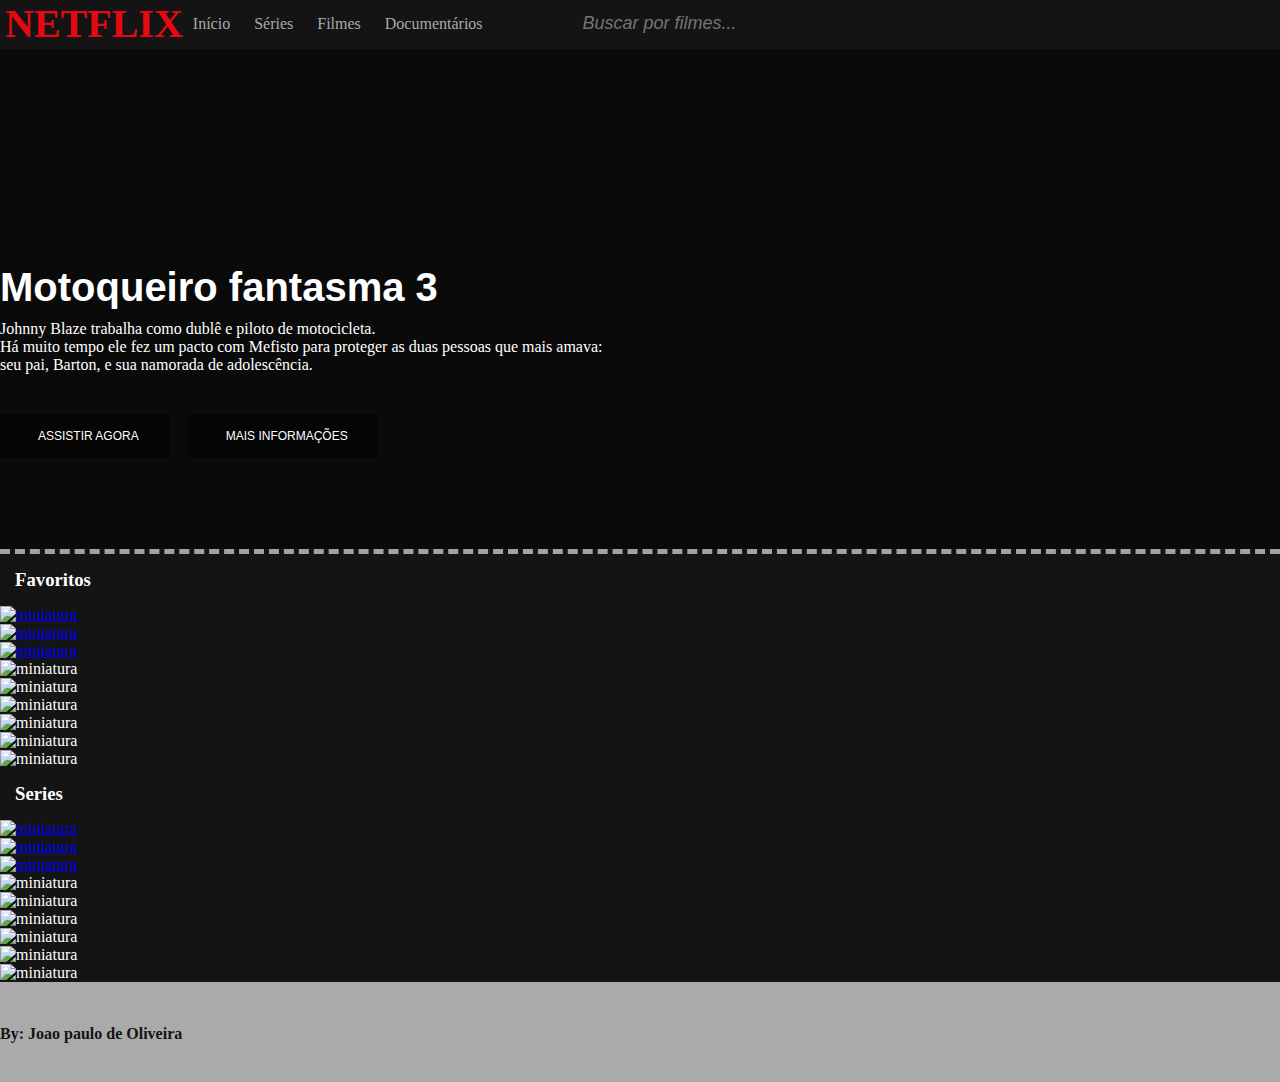
==== index.html @ 45e868d2 "projeto finalizado" ====
<!DOCTYPE html>
<html lang="pt-br">
    <head>
        <meta charset="utf-8">
        <title>NetFlix</title>
        <link rel="stylesheet" type="text/css" href="bootstrap/css/bootstrap.min.css" media="screen" />
        <link rel="stylesheet" type="text/css" href="style/style.css" media="screen" />
        <link rel="stylesheet" type="text/css" href="style/screen.css" media="screen" />
 
        <!--owl css-->
        <link rel="stylesheet" href="style/owl/owl.carousel.min.css">
        <link rel="stylesheet" href="style/owl/owl.theme.default.min.css">
 
    </head>
    <body>
        <header>
            <div class="container">
                <h2 class="logo">NETFLIX</h2>
                <nav>
                    <a href="#">Início</a>
                    <a href="#">Séries</a>
                    <a href="#">Filmes</a>
                    <a href="#">Documentários</a>
                </nav>
                
                <div class="search">
                    <input type="text" id="txtBusca" placeholder="Buscar por filmes..."/>
                   
                  </div>
            </div>
        </header>
    
        <main>
            <div class="filme-principal">
           
                <div class="container">
                    <h3 class="titulo">Motoqueiro fantasma 3</h3>
                    <p class="descricao">Johnny Blaze trabalha como dublê e piloto de motocicleta.
                         <br>Há muito tempo ele fez um pacto com Mefisto para proteger as duas pessoas que mais amava:
                         <br> seu pai, Barton, e sua namorada de adolescência.
                    </p>
                    <div class="botoes">
                        <button role="button" class="botao">
                            <i class="fa-solid fa-play"></i>
                        <a link rel="stylesheet" href="https://www.youtube.com/watch?v=eH9h_YzTyyY" target="_blank">
                        ASSISTIR AGORA </a>
                        </button>
                        <button role="button" class="botao botaoInfo">
                            <i class="fas fa-info-circle"></i>
                            <a link rel="stylesheet" href="tela-sinopse.html">                         
                          MAIS INFORMAÇÕES</a>
                        </button>
                    </div>
                </div>
            </div>
        </main>

        <div  class="carousel-filmes">
            <h3 class="favorito">Favoritos</h3>
            <div class="owl-carousel owl-theme">
                <div class="item">
                    <a link rel="stylesheet" href="https://www.youtube.com/watch?v=DFa0evfX96s" target="_black">
                    <img class="box-filme" src="img/slide/min1.jpg" alt="miniatura" >
                    </a>
                 
                </div>      

                <div class="item">
                    <a link rel="stylesheet" href="https://www.youtube.com/watch?v=eH9h_YzTyyY" target="_black">
                    <img class="box-filme" src="img/slide/min2.jpg" alt="miniatura" >
                </a>
                </div>
                <div class="item">
                    <a link rel="stylesheet" href="https://www.youtube.com/watch?v=vrO7elAX6kc" target="_black">

                    <img class="box-filme" src="img/slide/min4.jpg" alt="miniatura" >
                    </a>
                </div>
                <div class="item">
                    <img class="box-filme" src="img/slide/min5.jpg" alt="miniatura" >
                </div>
                <div class="item">
                    <img class="box-filme" src="img/slide/min6.jpg" alt="miniatura" >
                </div>
                <div class="item">
                    <img class="box-filme" src="img/slide/min7.jpg" alt="miniatura" >
                </div>
                <div class="item">
                    <img class="box-filme" src="img/slide/min8.jpg" alt="miniatura" >
                </div>
                <div class="item">
                    <img class="box-filme" src="img/slide/min9.jpg" alt="miniatura" >
                </div>
                <div class="item">
                    <img class="box-filme" src="img/slide/min10.jpg" alt="miniatura" >
                </div>
               
                

            </div>
            
        </div>


        <!--NOVA SECAO DE FILMES-->
        <div  class="carousel-filmes">
            <h3 class="favorito">Series</h3>
            <div class="owl-carousel owl-theme">
                <div class="item">
                    <a link rel="stylesheet" href="https://www.youtube.com/watch?v=DFa0evfX96s" target="_black">
                    <img class="box-filme" src="img/slide/min1.jpg" alt="miniatura" >
                    </a>
                 
                </div>      

                <div class="item">
                    <a link rel="stylesheet" href="https://www.youtube.com/watch?v=eH9h_YzTyyY" target="_black">
                    <img class="box-filme" src="img/slide/min2.jpg" alt="miniatura" >
                </a>
                </div>
                <div class="item">
                    <a link rel="stylesheet" href="https://www.youtube.com/watch?v=vrO7elAX6kc" target="_black">

                    <img class="box-filme" src="img/slide/min4.jpg" alt="miniatura" >
                    </a>
                </div>
                <div class="item">
                    <img class="box-filme" src="img/slide/min5.jpg" alt="miniatura" >
                </div>
                <div class="item">
                    <img class="box-filme" src="img/slide/min6.jpg" alt="miniatura" >
                </div>
                <div class="item">
                    <img class="box-filme" src="img/slide/min7.jpg" alt="miniatura" >
                </div>
                <div class="item">
                    <img class="box-filme" src="img/slide/min8.jpg" alt="miniatura" >
                </div>
                <div class="item">
                    <img class="box-filme" src="img/slide/min9.jpg" alt="miniatura" >
                </div>
                <div class="item">
                    <img class="box-filme" src="img/slide/min10.jpg" alt="miniatura" >
                </div>
               
                

            </div>
           
        </div>

        <footer class="container-fluid text-center rodape">

            <h4 class="author">By: Joao paulo de Oliveira</h4>
        </footer>
      

        <script src="bootstrap/js/owl/jquery.min.js"></script>
        <script src="bootstrap/js/owl/owl.carousel.min.js"></script>
        <script src="bootstrap/js/owl/setup.js"></script>
        <script src="bootstrap/js/owl/video.js/script>
    </body>
        
</html>
---- style/style.css ----
:root {
--vermelho: #e50914;
--preta: #141414;
}

* {
margin: 0;
padding: 0;
box-sizing: border-box;
}

/* elementos bases */
body {
background: var(--preta);
font-family: "Times New Roman", Times, serif;
color: white;
}

header .container {
  
display: flex;
flex-direction: row;
align-items: center;
justify-content: start;
}

.header .container nav{
  margin-left: 10px;
}

header .logo {
  margin-left: 5px;
  color: var(--vermelho);
  font-family: "Arial Black", Times;
  font-size: 40px;
}

header nav a {
  margin-left: 10px;
  text-decoration: none;
  color: #aaa;
  margin-right: 10px;
}

header nav a:hover {
color: #fff;
font-size: 20px;
}

/* filme principal */
.filme-principal {
  font-size: 16px;
  background: linear-gradient(rgba(0, 0, 0, 0.5), rgba(0, 0, 0, 0.5) 100%),  url("../img/moto.jpg");

  height: 500px;
  background-size: cover;

  display: flex;
  flex-direction: column;
  justify-content: center;
  align-items: flex-start;
}
.filme-principal .descricao {
margin-top: 10px;
margin-bottom: 40px;
}

.filme-principal .titulo {
margin-top: 15%;
font-size: 40px;
font-family: "Trebuchet MS", Arial, sans-serif;
}

.botao {
background-color: rgba(0, 0, 0, 0.5);
border: none;
color: white;

padding: 15px 30px;
margin-right: 15px;
font-size: 12px;

cursor: pointer;
transition: 0.3s ease all;
}

.botaoInfo{
  margin-bottom: 10px;
}

.botao i{
margin-right: 8px;
}

.botao:hover{
background-color:rgb(245, 8, 8) ;
color: black;
}

.botao a{
text-decoration: none;
color: white;
}


.filme-principal .container {
width: 70%;
}

.box-filme {
height: 100%;
width: 100%;
display: block;

cursor: pointer;
}



main{
border-bottom: 5px  dashed rgb(163, 161, 161) ;
margin-top: 2px;
}

.favorito{
margin-top: 0px;
margin: 15px;
}

.sheader .container .search i{
  margin-top: 10px;
}
.sheader .container .search {
 
  border:solid 1px;
  border-radius:15px;
  width:300px;
}

#txtBusca{
  float:left;
  background-color:transparent;
  padding-left:10px;
  font-style:italic;
  font-size:18px;
  border:none;
  height:32px;
  width:260px;
}
.container .search{
  border-radius: 5px;
  margin-left: 80px;
 
}
.container .search:hover{
    background: #aaa;
    
}

.rodape{
  background: #aaa;
  height: 100px;
  margin-bottom: 0;
  
 
}
.rodape .author{
  color: #141414;
  padding-top: 43px;
}
---- style/screen.css ----
@media screen and (max-width: 780px) {

  header .container{
    display: flex;
    flex-direction: column;
  }

  .botao{
      height: 100%;
      width: 100%;
      margin: 5px;
  }
  
  .carousel-filmes{
      border: none;
  }

  .search{
    display: none;
  }
  
}
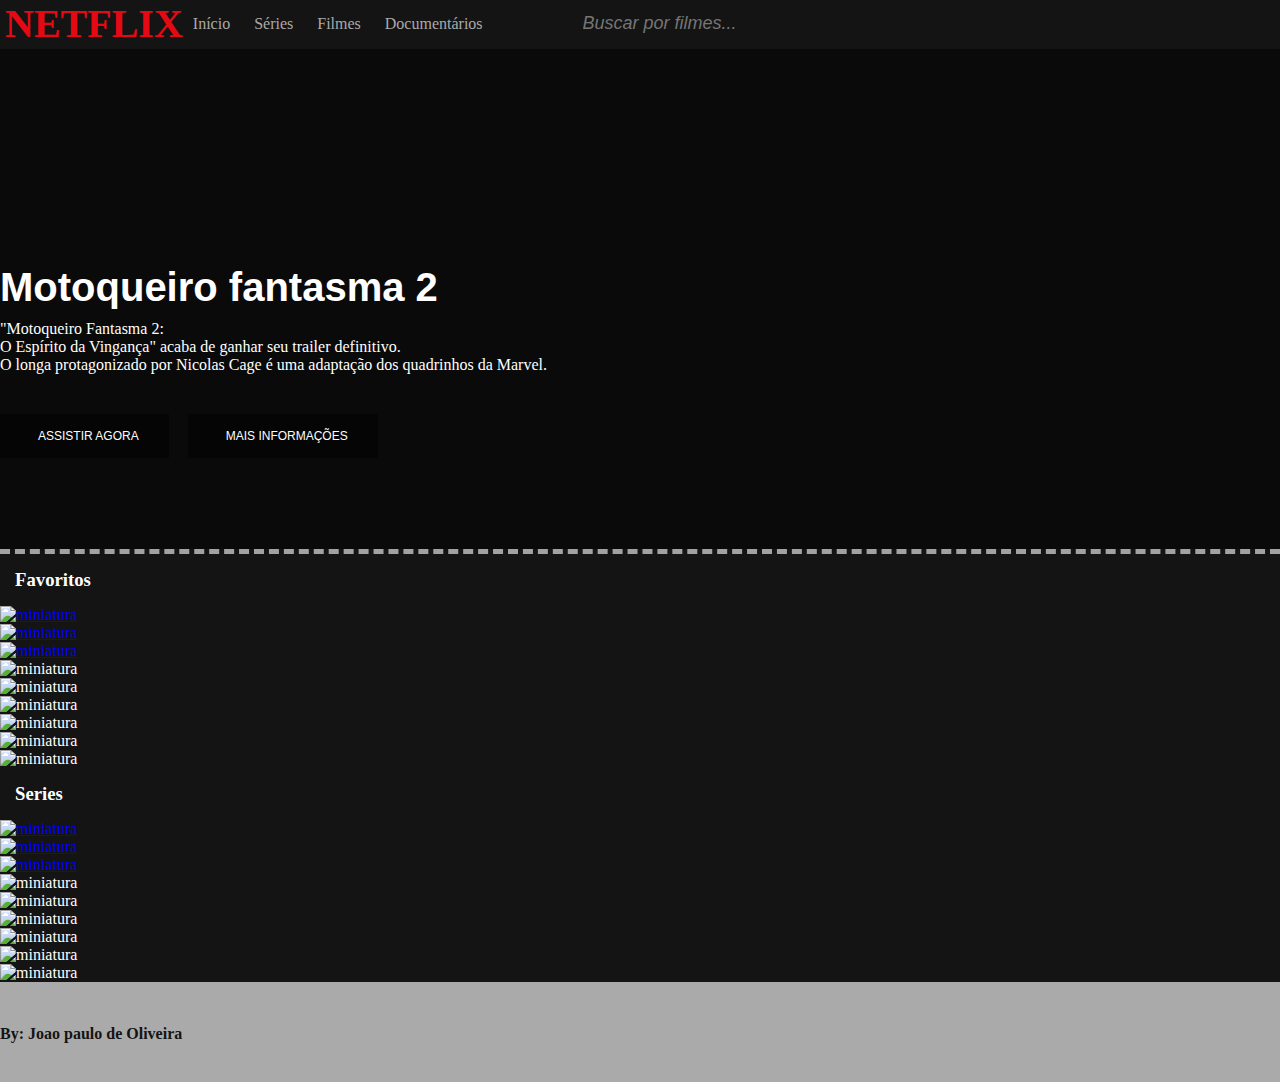
==== commit f7527e9c: "projeto finalizado2" ====
--- a/index.html
+++ b/index.html
@@ -34,10 +34,10 @@
             <div class="filme-principal">
            
                 <div class="container">
-                    <h3 class="titulo">Motoqueiro fantasma 3</h3>
-                    <p class="descricao">Johnny Blaze trabalha como dublê e piloto de motocicleta.
-                         <br>Há muito tempo ele fez um pacto com Mefisto para proteger as duas pessoas que mais amava:
-                         <br> seu pai, Barton, e sua namorada de adolescência.
+                    <h3 class="titulo">Motoqueiro fantasma 2</h3>
+                    <p class="descricao">"Motoqueiro Fantasma 2:
+                        <br>O Espírito da Vingança" acaba de ganhar seu trailer definitivo.
+                        <br>O longa protagonizado por Nicolas Cage é uma adaptação dos quadrinhos da Marvel.
                     </p>
                     <div class="botoes">
                         <button role="button" class="botao">
